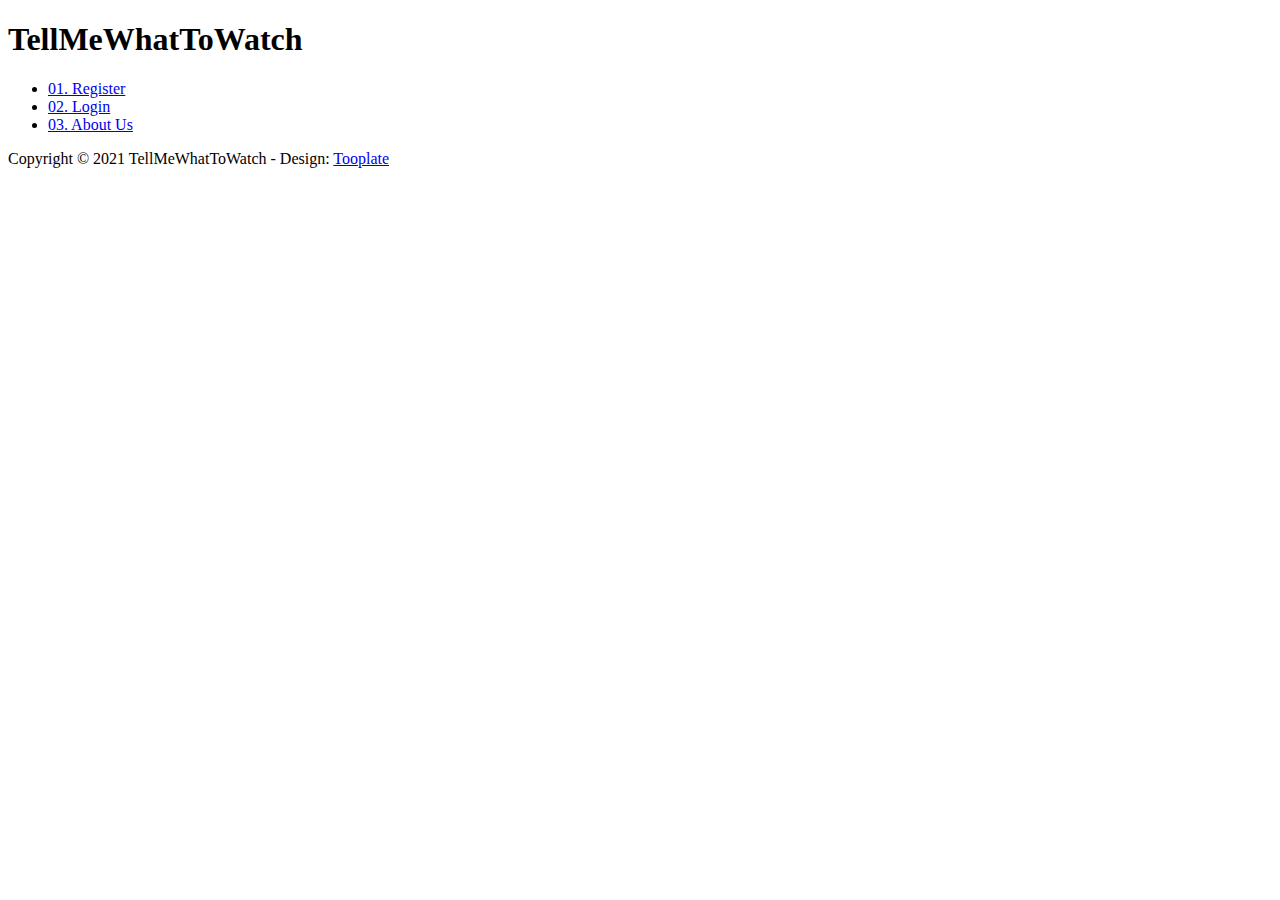
==== target/classes/templates/index.html @ 9911a4c8 "Organización con spring boot" ====
<!DOCTYPE html>
<html lang="en">

<head>
    <meta charset="UTF-8">
    <meta name="viewport" content="width=device-width, initial-scale=1.0">
    <meta http-equiv="X-UA-Compatible" content="ie=edge">
    <title>TMWTW</title>
    <!--

    Template 2105 Input

	http://www.tooplate.com/view/2105-input

    -->
    <link rel="stylesheet" href="https://fonts.googleapis.com/css?family=Open+Sans:300,400,600">
    <link rel="stylesheet" href="css/bootstrap.min.css">
    <link rel="stylesheet" href="css/materialize.min.css">
    <link rel="stylesheet" href="css/style.css">
</head>

<body id="home">
    <div class="container tm-home-mt tm-home-container">
        <div class="row">
            <div class="col-12">
                <div class="tm-home-left">
                    <h1 class="tm-site-title">TellMeWhatToWatch</h1>
                </div>
            </div>
        </div>
            <div class="col-xl-6 col-lg-6 col-md-6 col-sm-12">
                <ul class="list-group tm-home-list tm-bg-black font-weight-light">
                    <li class="d-flex justify-content-between align-items-center">
                        <a href="register" class="tm-white-text">01. Register</a>
                    </li>
                    <li class="d-flex justify-content-between align-items-center">
                        <a href="login" class="tm-white-text">02. Login</a>
                    </li>
                    <li class="d-flex justify-content-between align-items-center">
                        <a href="aboutus" class="tm-white-text">03. About Us</a>
                    </li>
                </ul>
            </div>
        </div>
    </div>
    <footer class="row tm-mt-big mb-3">
        <div class="col-xl-12 text-center font-weight-light">
            <p class="d-inline-block tm-bg-black white-text py-2 tm-px-5">
                Copyright &copy; 2021 TellMeWhatToWatch - Design:
                <a rel="nofollow" href="http://tooplate.com" class="tm-footer-link">Tooplate</a>
            </p>
        </div>
    </footer>
</body>

</html>
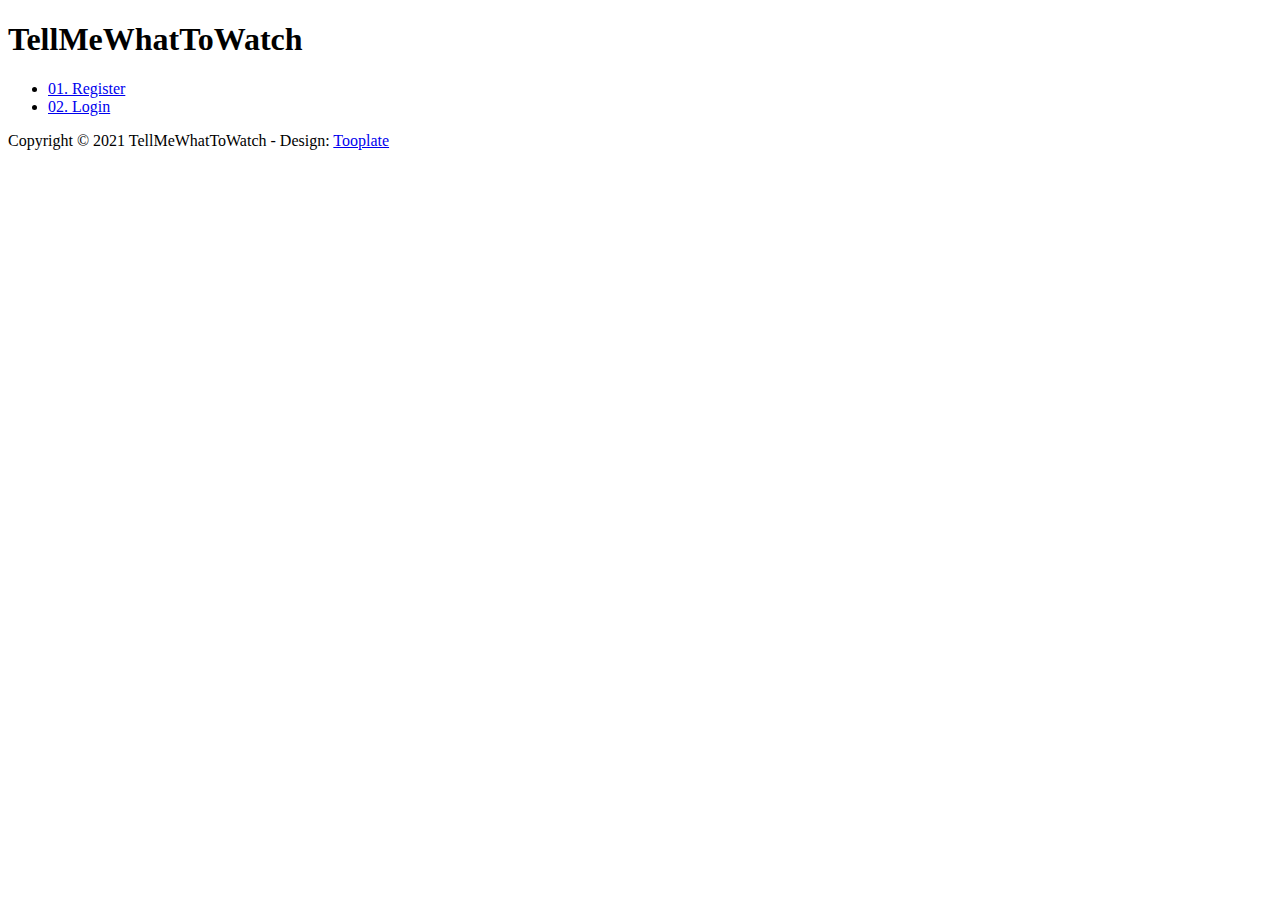
==== commit 8869c468: "Correccion de errores" ====
--- a/target/classes/templates/index.html
+++ b/target/classes/templates/index.html
@@ -36,9 +36,6 @@
                     <li class="d-flex justify-content-between align-items-center">
                         <a href="login" class="tm-white-text">02. Login</a>
                     </li>
-                    <li class="d-flex justify-content-between align-items-center">
-                        <a href="aboutus" class="tm-white-text">03. About Us</a>
-                    </li>
                 </ul>
             </div>
         </div>
